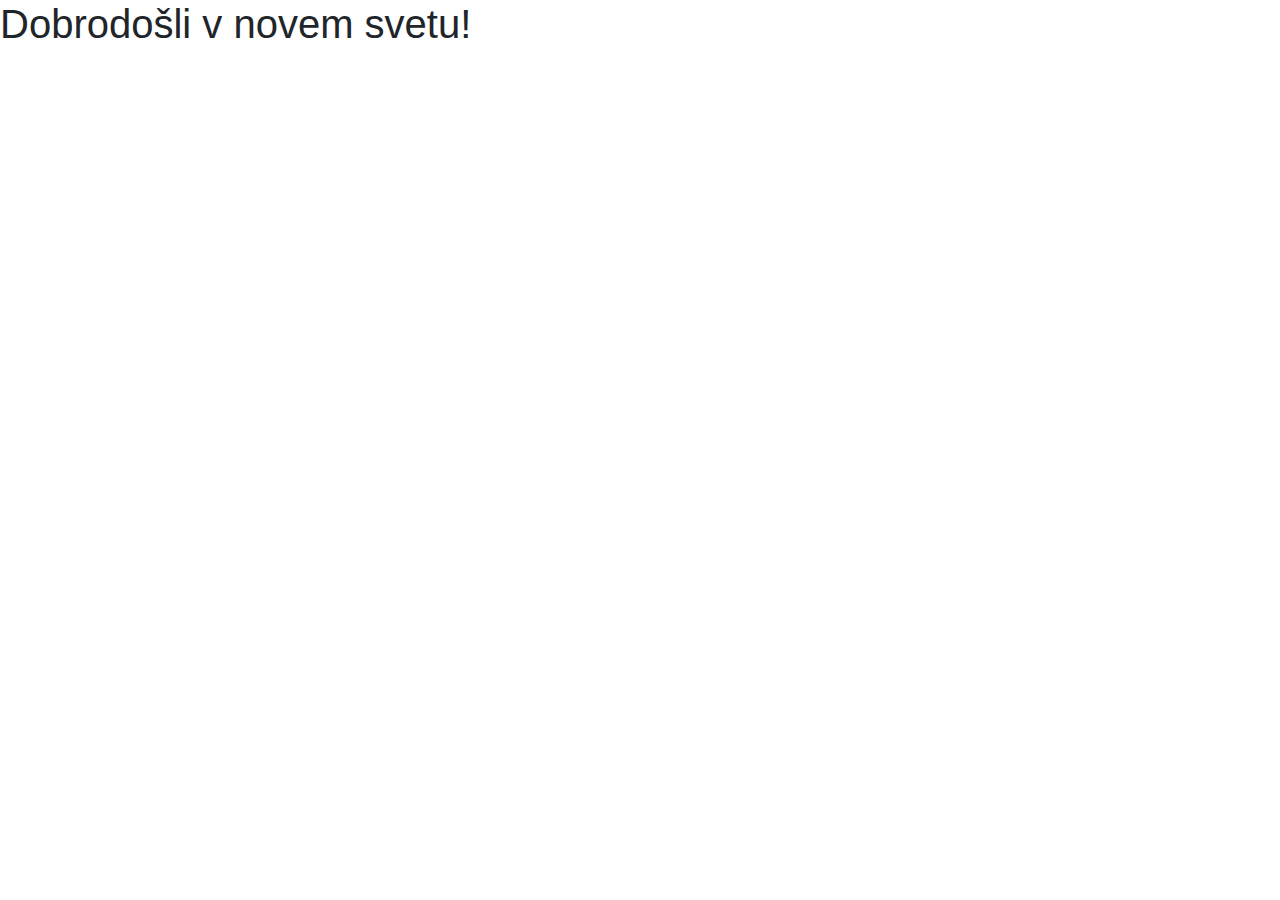
==== index.html @ 9e592b3e "Poslje ime, id sobe in geslo" ====
<!DOCTYPE html>
<html>
<head>
<meta name="viewport" content="width=device-width, initial-scale=1">
<link rel="stylesheet" href="style.css">
<link rel="stylesheet" href="https://maxcdn.bootstrapcdn.com/bootstrap/4.0.0/css/bootstrap.min.css" integrity="sha384-Gn5384xqQ1aoWXA+058RXPxPg6fy4IWvTNh0E263XmFcJlSAwiGgFAW/dAiS6JXm" crossorigin="anonymous">
<script src="https://ajax.googleapis.com/ajax/libs/jquery/2.1.1/jquery.min.js"></script>
</head>
<body>

    <h1>Dobrodošli v novem svetu!</h1>

</body>
</html>
---- style.css ----
body {
    font-family: Arial, Helvetica, sans-serif;
    background-color: #989696
  }
  
  input[type=text], input[type=password] {
    width: 100%;
    padding: 12px 20px;
    margin: 8px 0;
    display: inline-block;
    border: 1px solid #ccc;
    box-sizing: border-box;
  }
  
  button {
    background-color: #04fb94;
    color: #424242;
    padding: 14px 20px;
    margin: 8px 0;
    border: none;
    cursor: pointer;
    width: 100%;
    font-weight: 800;
  }
  
  button:hover {
    opacity: 0.8;
  }
  
  .imgcontainer {
    text-align: center;
    margin: 24px 0 0 0;
    padding: 16px;
    width: 340px;
    float: center;
    text-align: center;
    position: relative;
    margin-left: auto;
    margin-right: auto;
    display: block;
  }
  
  img.avatar {
    border-radius: 50%;
    width: 300px;
  }
  
  .container {
    padding: 16px;
    width: 340px;
    float: center;
    text-align: center;
    position: relative;
    margin-left: auto;
    margin-right: auto;
    color: #424242;
  }
  
  .main_con{
    background-color: white;
    border: 16px solid #ccc;
    border-radius: 25px;
    width: 500px;
    position: relative;
    margin-left: auto;
    margin-right: auto;
  }
  
  span.psw {
    float: right;
    padding-top: 16px;
    
  }
  
  @media screen and (max-width: 300px) {
    span.psw {
       display: block;
       float: none;
    }
  }
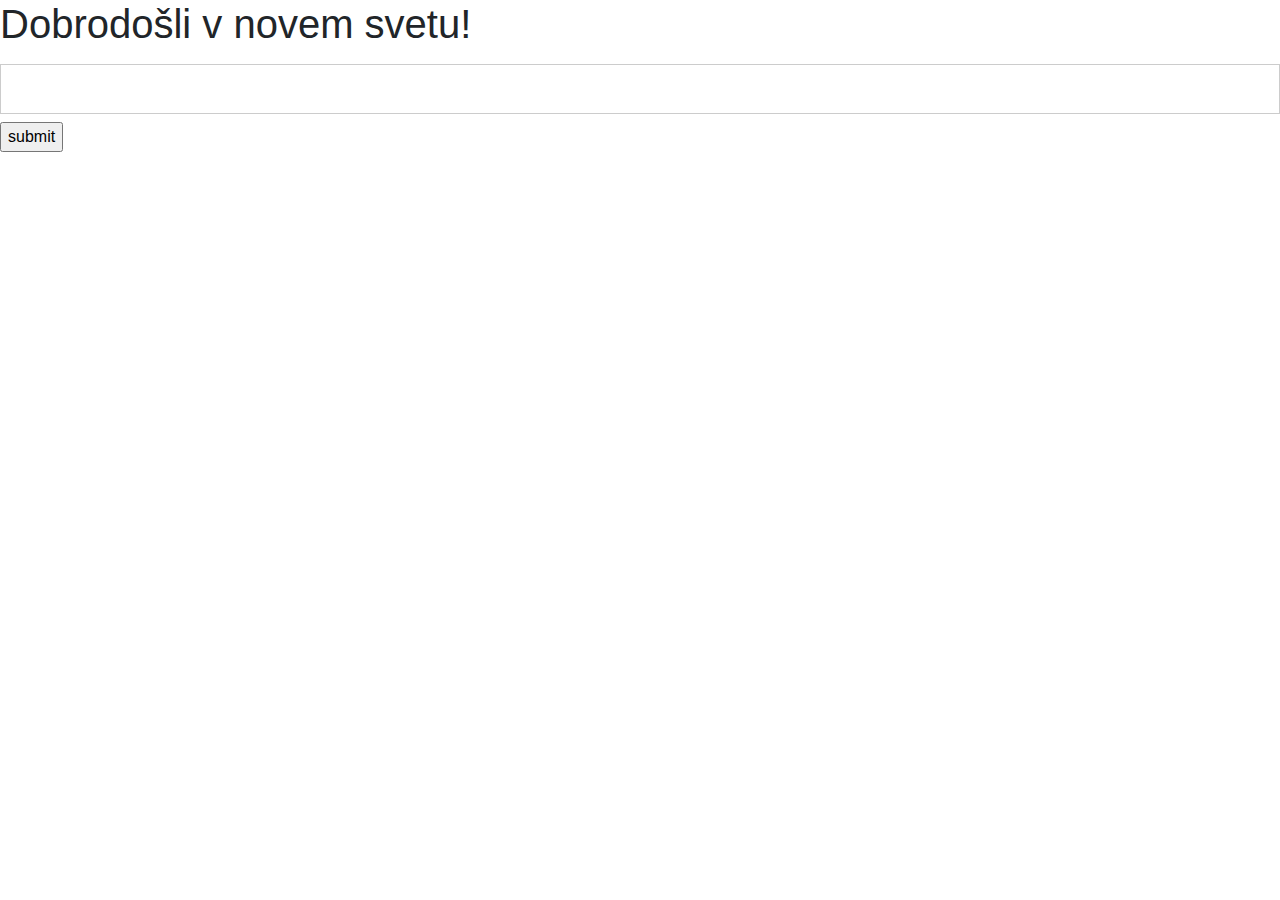
==== commit b7b2470c: "Naredil da lahko prejemas po eno sporocilo" ====
--- a/index.html
+++ b/index.html
@@ -5,10 +5,23 @@
 <link rel="stylesheet" href="style.css">
 <link rel="stylesheet" href="https://maxcdn.bootstrapcdn.com/bootstrap/4.0.0/css/bootstrap.min.css" integrity="sha384-Gn5384xqQ1aoWXA+058RXPxPg6fy4IWvTNh0E263XmFcJlSAwiGgFAW/dAiS6JXm" crossorigin="anonymous">
 <script src="https://ajax.googleapis.com/ajax/libs/jquery/2.1.1/jquery.min.js"></script>
+
+<script src="script.js"></script>
+
+<script>
+    let userName = prompt("whats your name");
+    let room = prompt("room name");
+</script>
+
+
 </head>
-<body>
+<body onload="test();">
 
     <h1>Dobrodošli v novem svetu!</h1>
-
+    <form>
+        <input type="text" id="sporocilo" />
+        <input type="submit" id="submitButton" value="submit" />
+      </form>
+      <ul id="sporocila"></ul>
 </body>
 </html>